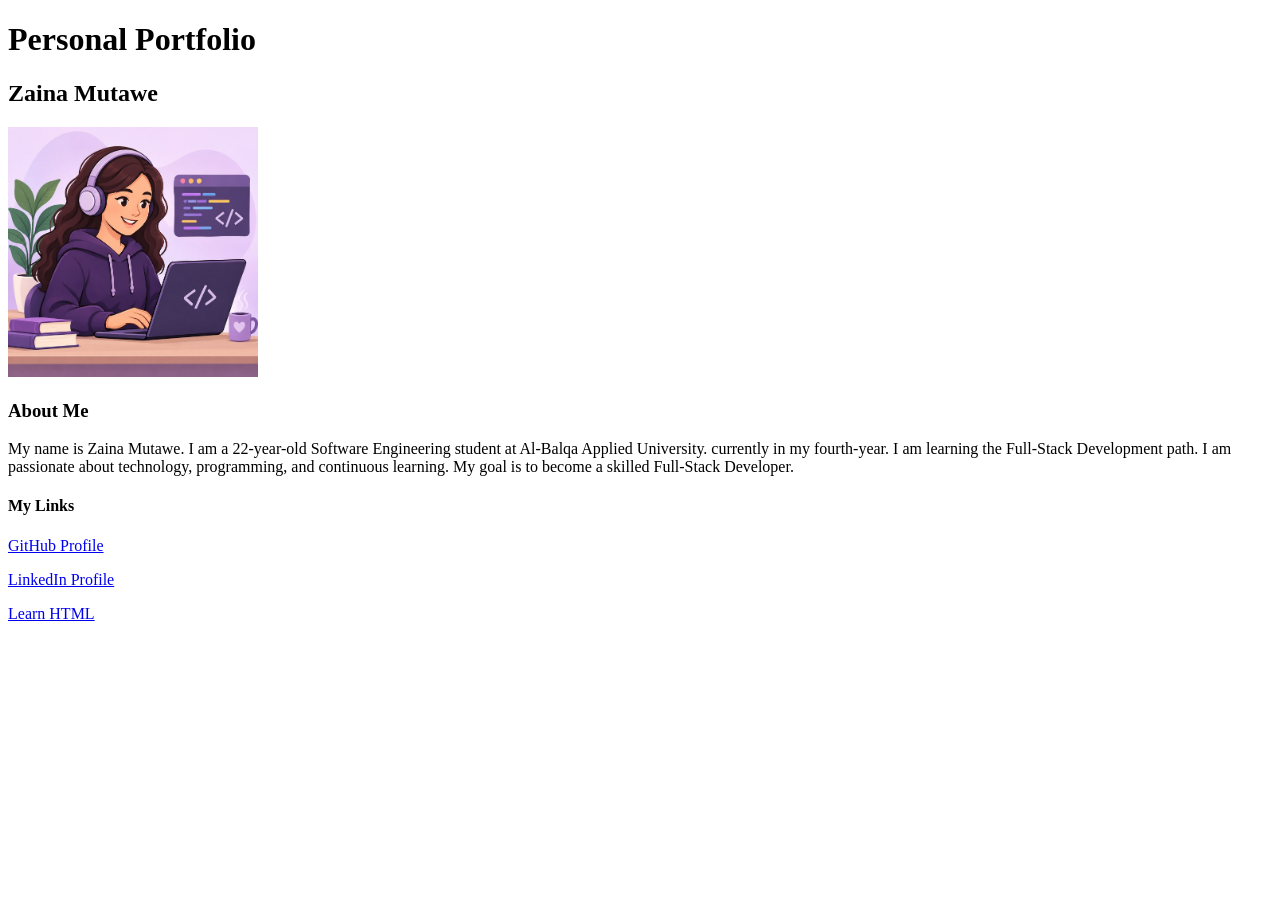
==== personal-page.html @ aa8bef11 "Complete Day 2 personal page" ====
<!DOCTYPE html> 
<html>
    <head>
        <title>My personal page</title>
    </head>
    <body>
        <h1>Personal Portfolio</h1>
        <h2>Zaina Mutawe</h2>
        <img src="images/developer-avatar.png" alt="Professional Developer Avatar"
        width="250">
        <h3>About Me</h3>
        <p> 
            My name is Zaina Mutawe. I am a 22-year-old 
          Software Engineering student at Al-Balqa Applied University.  currently in my fourth-year.   I am learning the Full-Stack Development path.     I am passionate about technology,  programming,  and continuous learning.   My goal is to become a skilled Full-Stack Developer.
        </p>

        <h4>My Links</h4>

        <p>
            <a href="https://github.com/zainamutawe">GitHub Profile</a>
            </p>

            <p>
            <a href="https://www.linkedin.com/in/zaina-mutawe-13545444a/">LinkedIn Profile</a>
            </p>

            <p>
        <a href="https://www.w3schools.com/html/">Learn HTML</a>
        </p>


        
      </body>  
</html>
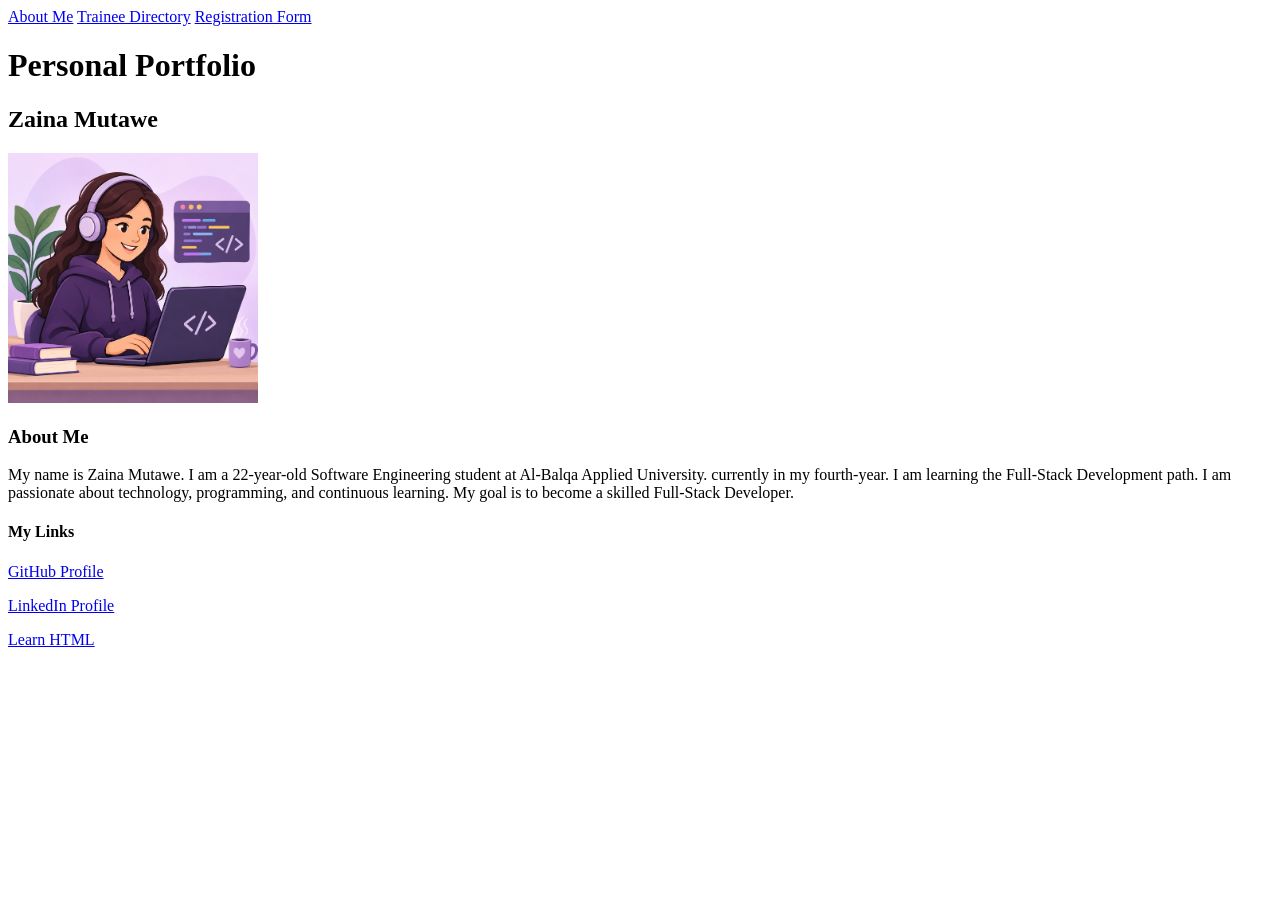
==== commit f9a560b2: "Complete Day 5 three-page HTML portfolio" ====
--- a/personal-page.html
+++ b/personal-page.html
@@ -4,6 +4,11 @@
         <title>My personal page</title>
     </head>
     <body>
+        <nav>
+            <a href="personal-page.html">About Me</a>
+            <a href="trainee-directory.html">Trainee Directory</a>
+            <a href="registration-form.html">Registration Form</a>
+        </nav>
         <h1>Personal Portfolio</h1>
         <h2>Zaina Mutawe</h2>
         <img src="images/developer-avatar.png" alt="Professional Developer Avatar"
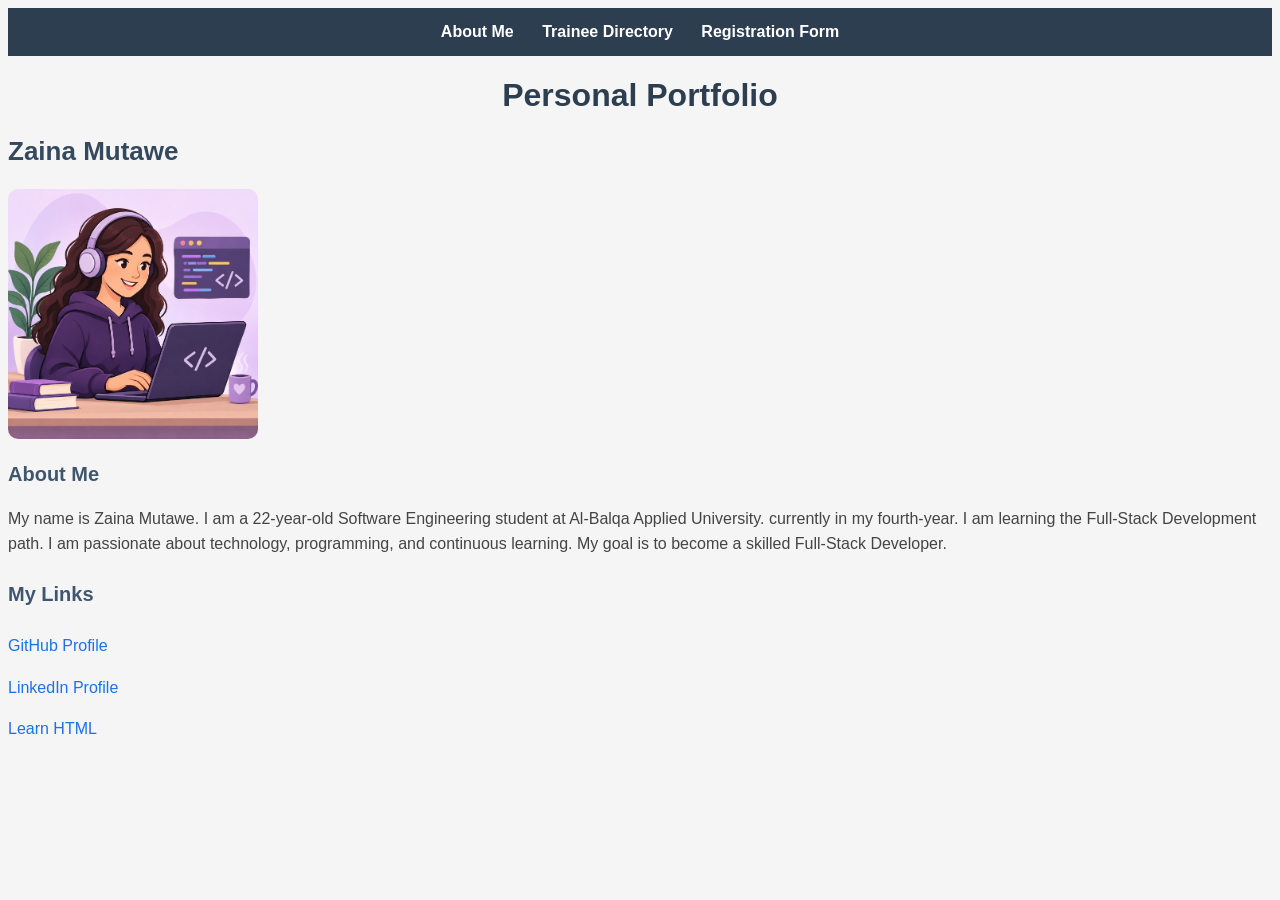
==== commit 6b77e886: "Complete Day 6 CSS selectors and typography" ====
--- a/personal-page.html
+++ b/personal-page.html
@@ -2,6 +2,7 @@
 <html>
     <head>
         <title>My personal page</title>
+        <link rel="stylesheet" href="Week 2 - CSS/style.css">
     </head>
     <body>
         <nav>
--- a/Week 2 - CSS/style.css
+++ b/Week 2 - CSS/style.css
@@ -0,0 +1,102 @@
+body {
+    background-color: #f5f5f5;
+    color: #333333;
+    font-family: Arial, sans-serif;
+}
+
+h1 {
+    color: #2c3e50;
+    font-size: 32px;
+    text-align: center;
+}
+
+h2 {
+    color: #34495e;
+    font-size: 26px;
+}
+
+h3, h4 {
+    color: #40566f;
+    font-size: 20px;
+}
+
+p {
+    font-size: 16px;
+    line-height: 1.6;
+    color: #444444;
+}
+
+a {
+    color: #1a73e8;
+    text-decoration: none;
+    font-size: 16px;
+}
+
+a:hover {
+    color: #0d47a1;
+    text-decoration: underline;
+}
+
+nav {
+    background-color: #2c3e50;
+    padding: 15px;
+    text-align: center;
+}
+
+nav a {
+    color: white;
+    margin: 0 12px;
+    font-weight: bold;
+}
+
+img {
+    width: 250px;
+    height: auto;
+    border-radius: 10px;
+}
+
+table {
+    border-collapse: collapse;
+    width: 100%;
+}
+
+th, td {
+    border: 1px solid #cccccc;
+    padding: 10px;
+    text-align: left;
+}
+
+th {
+    background-color: #2c3e50;
+    color: white;
+    font-weight: bold;
+}
+
+ul {
+    color: #344950;
+    font-size: 16px;
+    line-height: 1.8;
+}
+
+li {
+    font-weight: 500;
+}
+
+lable {
+    color: #2c3e50;
+    font-size: 16px;
+    font-weight: bold;
+}
+
+input {
+    font-size: 16px;
+    color: #333333;
+    font-family: Arial, sans-serif;
+}
+
+button {
+    background-color: #2c3e50;
+    color: white;
+    font-size: 16px;
+    font-weight: bold;
+}
